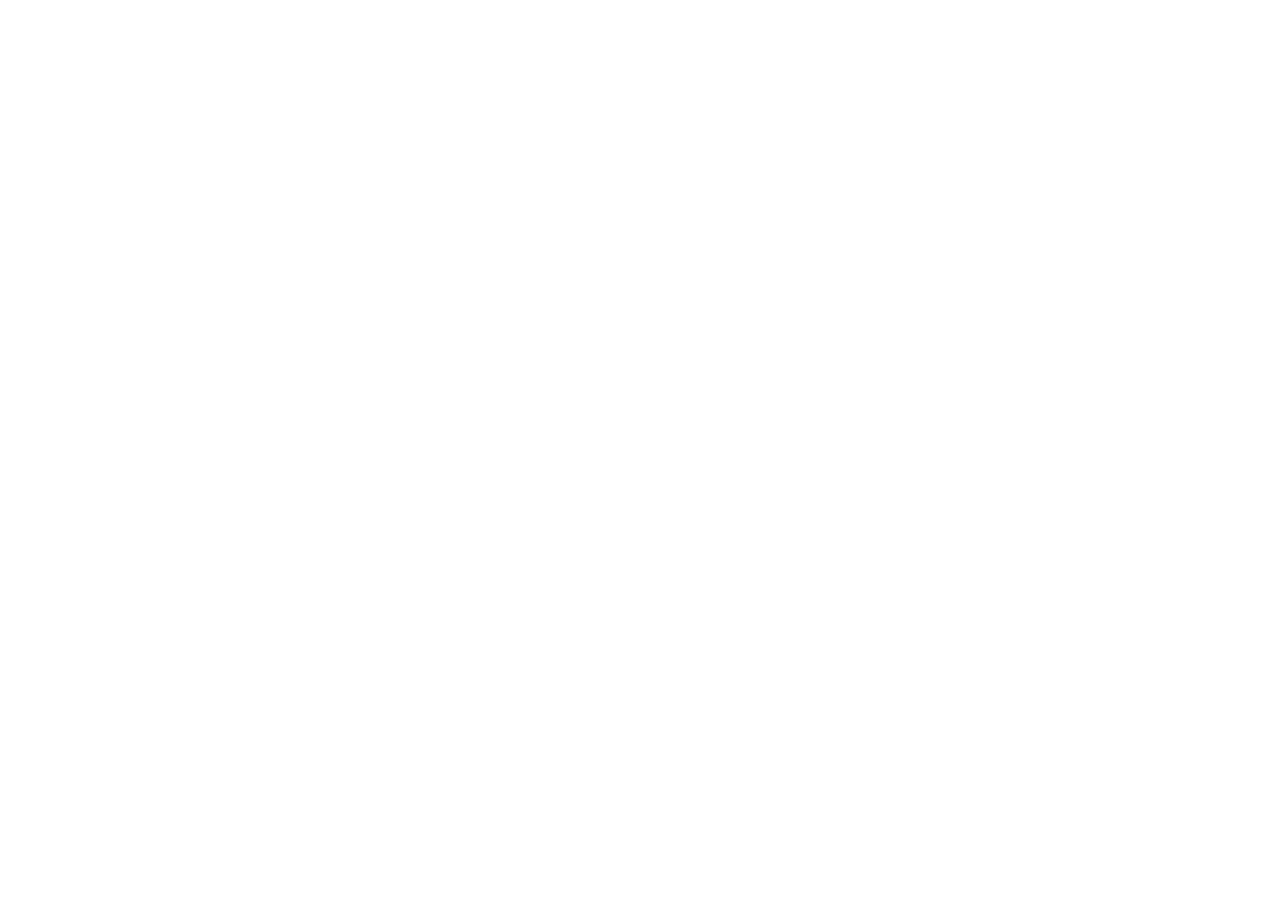
==== index.html @ 711cb54a "Initial commit" ====
<!DOCTYPE html>
<html lang="pt-br">
  <head>
    <meta charset="UTF-8" />
    <meta http-equiv="X-UA-Compatible" content="IE=edge" />
    <meta name="viewport" content="width=device-width, initial-scale=1.0" />

    <title>Consumindo PokeAPI</title>
  </head>

  <body></body>
</html>
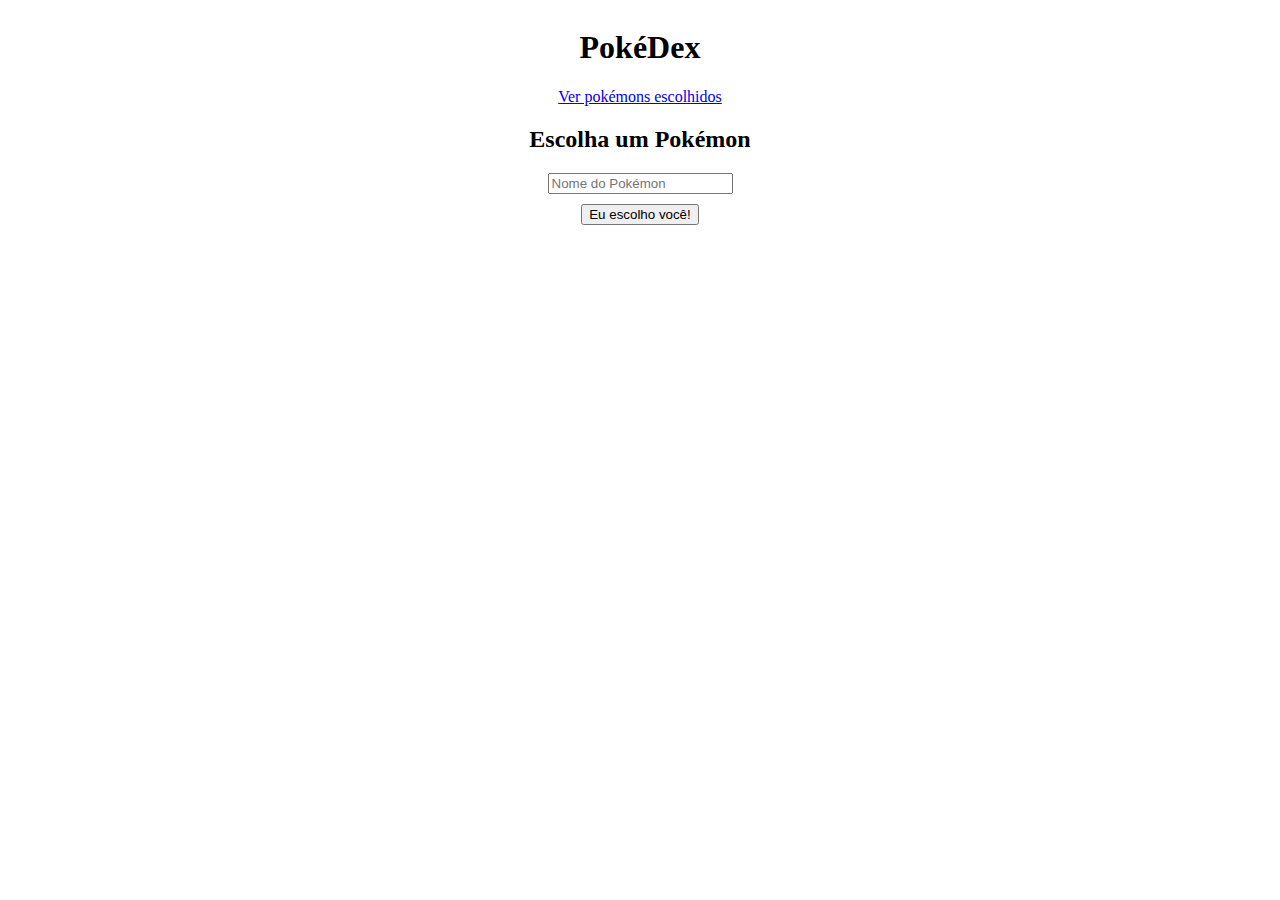
==== commit 1c2f983e: "Feito" ====
--- a/index.html
+++ b/index.html
@@ -1,12 +1,34 @@
 <!DOCTYPE html>
-<html lang="pt-br">
-  <head>
-    <meta charset="UTF-8" />
-    <meta http-equiv="X-UA-Compatible" content="IE=edge" />
-    <meta name="viewport" content="width=device-width, initial-scale=1.0" />
+<html lang="en">
+<head>
+    <meta charset="UTF-8">
+    <meta http-equiv="X-UA-Compatible" content="IE=edge">
+    <meta name="viewport" content="width=device-width, initial-scale=1.0">
+    <link rel="stylesheet" href="./src/styles/index.css">
+    <title>Pokemon</title>
+    
+</head>
+<body>
+    <main>
+        <h1>PokéDex</h1>
+        <a href="./src/pages/pokemons.html">Ver pokémons escolhidos </a>
+        
 
-    <title>Consumindo PokeAPI</title>
-  </head>
-
-  <body></body>
-</html>
+        <h2>Escolha um Pokémon</h2>
+        <form>
+            <input id="name" placeholder="Nome do Pokémon">
+            <button id="btnCreate" type="submit">Eu escolho você!
+            </button>
+            <span class="notFound hide">Pokémon não encontrado</span>
+            <span class="add hide">Pokémon escolhido!</span>
+        </form>
+    </main>
+   
+    <script src="./src/scripts/localStorage.js"></script>
+    <script src="./src/scripts/pokemons.js"></script>
+<script src="./src/scripts/requests.js"></script>
+<script src="./src/scripts/script.js"></script>
+    
+    
+</body>
+</html>--- a/src/styles/index.css
+++ b/src/styles/index.css
@@ -0,0 +1,30 @@
+main {
+    display: flex;
+    flex-direction: column;
+    align-items: center;
+}
+
+form {
+    display: flex;
+    flex-direction: column;
+    align-items: center;
+    gap: 10px;
+}
+
+.hide {
+    display: none;
+}
+
+.show {
+    display: initial;
+}
+
+.notFound {
+    color: rgb(165, 46, 46);
+    font-weight: 600;
+}
+
+.add {
+    color: green;
+    font-weight: 600;
+}
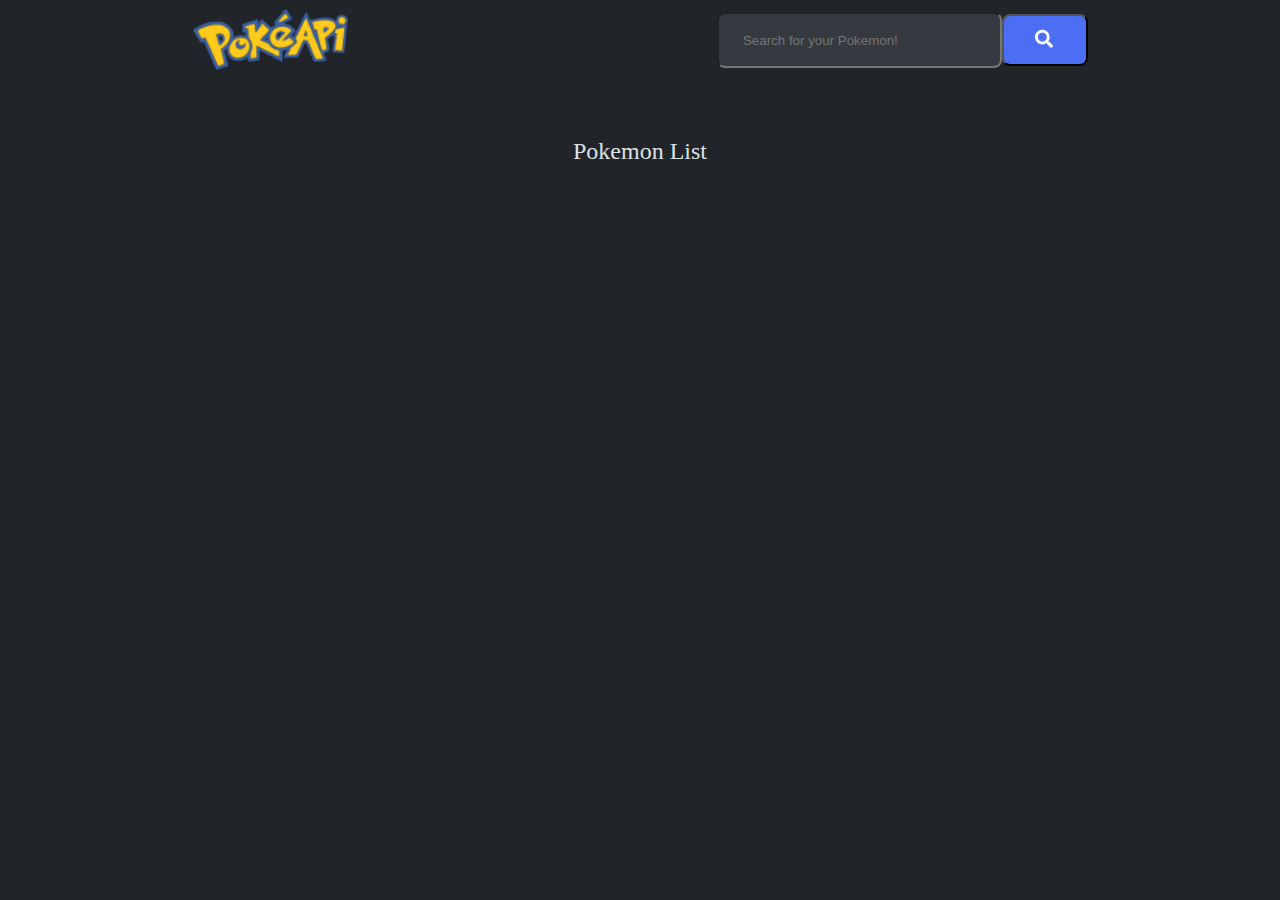
==== commit 94fa759d: "Feito" ====
--- a/index.html
+++ b/index.html
@@ -1,34 +1,31 @@
 <!DOCTYPE html>
-<html lang="en">
-<head>
-    <meta charset="UTF-8">
-    <meta http-equiv="X-UA-Compatible" content="IE=edge">
-    <meta name="viewport" content="width=device-width, initial-scale=1.0">
+<html lang="pt-br">
+  <head>
+    <meta charset="UTF-8" />
+    <meta http-equiv="X-UA-Compatible" content="IE=edge" />
+    <meta name="viewport" content="width=device-width, initial-scale=1.0" />
     <link rel="stylesheet" href="./src/styles/index.css">
-    <title>Pokemon</title>
+    <link rel="shortcut icon" href="./src/assets/pokeapi.png" type="image/x-icon">
+    <title>PokemonAPI</title>
     
 </head>
 <body>
+   
+    <header>
+        <img src="./src/assets/pokeapi.png" alt="logo">
+        <div class="nav__header">
+            <input type="text" placeholder="Search for your Pokemon!">
+            <button id="searchBtn"> <img src="./src/assets/search-icon.png" alt="search"></button>
+        </div>
+    </header>
+
     <main>
-        <h1>PokéDex</h1>
-        <a href="./src/pages/pokemons.html">Ver pokémons escolhidos </a>
-        
+        <h1>Pokemon List</h1>
+        <span id="loading">Loading...</span>
 
-        <h2>Escolha um Pokémon</h2>
-        <form>
-            <input id="name" placeholder="Nome do Pokémon">
-            <button id="btnCreate" type="submit">Eu escolho você!
-            </button>
-            <span class="notFound hide">Pokémon não encontrado</span>
-            <span class="add hide">Pokémon escolhido!</span>
-        </form>
+        <ul></ul>
     </main>
-   
-    <script src="./src/scripts/localStorage.js"></script>
-    <script src="./src/scripts/pokemons.js"></script>
-<script src="./src/scripts/requests.js"></script>
-<script src="./src/scripts/script.js"></script>
-    
-    
-</body>
+    <script src="./src/scripts/requests.js"></script>
+    <script src="./src/scripts/index.js"></script>
+  </body>
 </html>--- a/src/styles/index.css
+++ b/src/styles/index.css
@@ -1,30 +1,98 @@
-main {
+body {
+    background-color: #212529;
+}
+header {
     display: flex;
-    flex-direction: column;
+    justify-content: space-around;
+
+    height: 64px;
+}
+h1 {
+    display: flex;
+    justify-content: center;
+    align-items: center;
+
+    height: 31px;
+    margin: 64px;
+
+    font-family: 'IBM Plex Sans';
+    font-style: normal;
+    font-weight: 500;
+    font-size: 24px;
+    line-height: 31px;
+
+    color: #DEE2E6;
+}
+.nav__header {
+    display: flex;
     align-items: center;
 }
+input {
+    padding: 15px 24px;
+    gap: 10px;
+    
+    width: 233px;
+    height: 22px;
+    
+    background: #343A40;
+    border-radius: 8px;
 
-form {
-    display: flex;
-    flex-direction: column;
-    align-items: center;
-    gap: 10px;
+    color: #DEE2E6;
+}
+button {
+    width: 86px;
+    height: 52px;
+    
+    background: #4C6EF5;
+    border-radius: 8px;
+
+    cursor: pointer;
+}
+button:hover {
+    opacity: 80%;
 }
 
-.hide {
+span {
+    display: flex;
+    justify-content: center;
+    align-items: center;
+
+    color: #ADB5BD;
+
+    height: 40vh;
+
+    font-size: 22px;
+}
+.hidden {
     display: none;
 }
+li {
+    list-style: none;
 
-.show {
-    display: initial;
+    background: #343A40;
+    border-radius: 8px;
+
+    width: 601px;
+    height: 60px;
+    margin: 16px 64px;
+
+    display: flex;
+}
+li > img {
+    width: 60px;
+    height: 60px;
 }
 
-.notFound {
-    color: rgb(165, 46, 46);
-    font-weight: 600;
+h3 {
+    width: 85px;
+    height: 26px;
+
+
+    font-family: 'IBM Plex Sans';
+    font-style: normal;
+    font-weight: 500;
+    font-size: 20px;
+    line-height: 26px;
+
+    color: #CED4DA;
 }
-
-.add {
-    color: green;
-    font-weight: 600;
-}
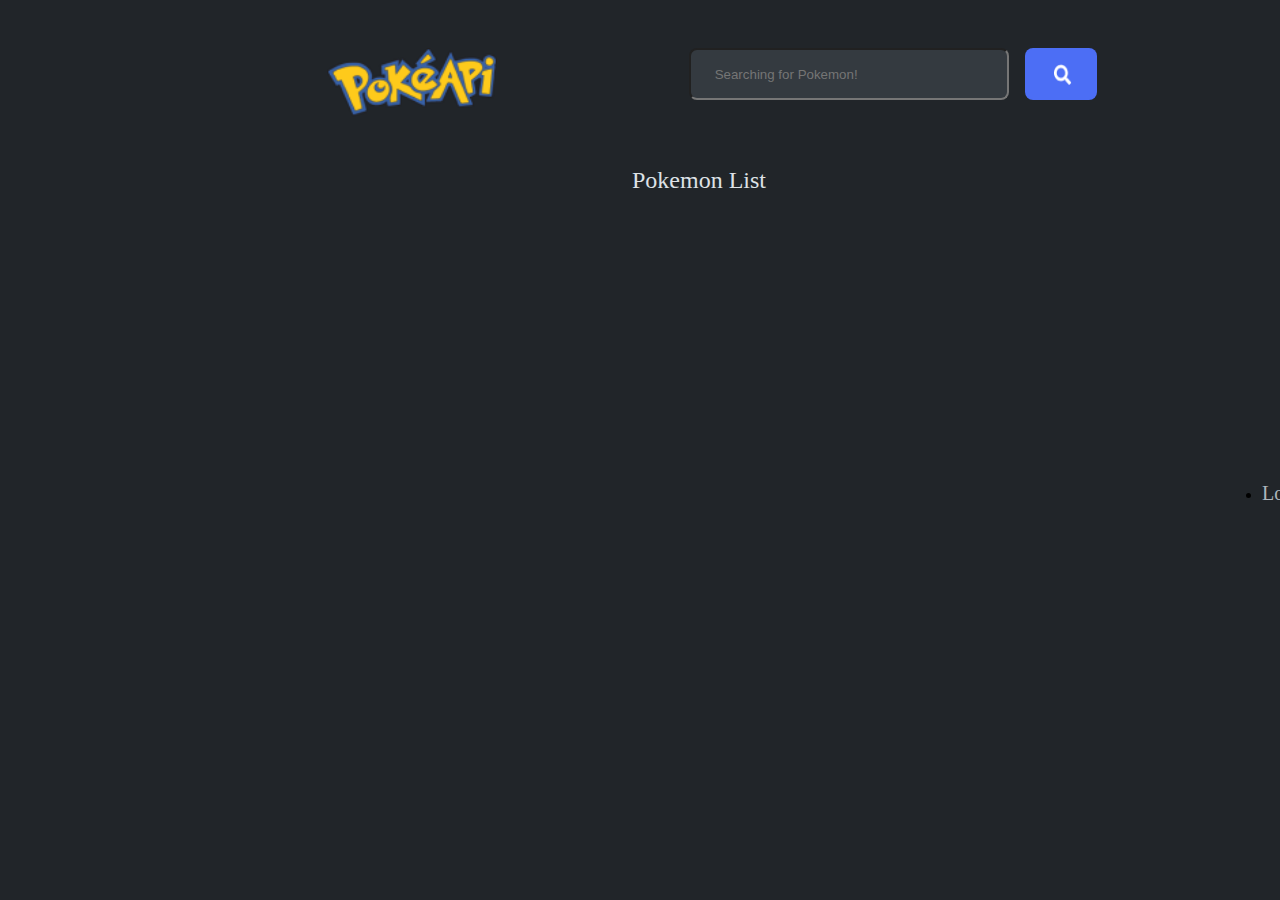
==== commit 677c084b: "Feito" ====
--- a/index.html
+++ b/index.html
@@ -5,27 +5,33 @@
     <meta http-equiv="X-UA-Compatible" content="IE=edge" />
     <meta name="viewport" content="width=device-width, initial-scale=1.0" />
     <link rel="stylesheet" href="./src/styles/index.css">
-    <link rel="shortcut icon" href="./src/assets/pokeapi.png" type="image/x-icon">
-    <title>PokemonAPI</title>
-    
-</head>
-<body>
-   
+    <link rel="stylesheet" href="./src/styles/index2.css">
+    <link rel="stylesheet" href="./src/styles/load.css">
+    <link rel="stylesheet" href="./src/styles/reset.css">
+    <title> PokemonAPI</title>
+  </head>
+
+  <body>
     <header>
-        <img src="./src/assets/pokeapi.png" alt="logo">
-        <div class="nav__header">
-            <input type="text" placeholder="Search for your Pokemon!">
-            <button id="searchBtn"> <img src="./src/assets/search-icon.png" alt="search"></button>
-        </div>
+      <nav class="nav_header">
+        <img src="./src/assets/pokeapi.png" alt="pokeApi">
+        <form>
+          <input type="search" name="inputs" id="inputs" placeholder="Searching for Pokemon!">
+          <button type="submit" id="searchBtn"><img src="./src/assets/search-icon.png" alt="Pesquisar"></button>
+        </form>
+      </nav>
+      <h1>Pokemon List</h1>
     </header>
+    <main>
+      <ul class="main_card">
+        <li class="loadding">
+          <p class="loadingL">Loading...</p>
+          
+        </li>
+      </ul>
+    </main>
 
-    <main>
-        <h1>Pokemon List</h1>
-        <span id="loading">Loading...</span>
-
-        <ul></ul>
-    </main>
+    <script src="./src/scripts/index.js"></script>
     <script src="./src/scripts/requests.js"></script>
-    <script src="./src/scripts/index.js"></script>
   </body>
-</html>+</html>
--- a/src/styles/index.css
+++ b/src/styles/index.css
@@ -1,98 +1,124 @@
-body {
-    background-color: #212529;
-}
-header {
-    display: flex;
-    justify-content: space-around;
-
-    height: 64px;
-}
-h1 {
-    display: flex;
-    justify-content: center;
-    align-items: center;
-
-    height: 31px;
-    margin: 64px;
-
-    font-family: 'IBM Plex Sans';
-    font-style: normal;
-    font-weight: 500;
-    font-size: 24px;
-    line-height: 31px;
-
-    color: #DEE2E6;
-}
-.nav__header {
-    display: flex;
-    align-items: center;
-}
-input {
-    padding: 15px 24px;
-    gap: 10px;
-    
-    width: 233px;
-    height: 22px;
-    
-    background: #343A40;
-    border-radius: 8px;
-
-    color: #DEE2E6;
-}
-button {
-    width: 86px;
-    height: 52px;
-    
-    background: #4C6EF5;
-    border-radius: 8px;
-
-    cursor: pointer;
-}
-button:hover {
-    opacity: 80%;
-}
-
-span {
-    display: flex;
-    justify-content: center;
-    align-items: center;
-
-    color: #ADB5BD;
-
-    height: 40vh;
-
-    font-size: 22px;
-}
-.hidden {
-    display: none;
-}
-li {
-    list-style: none;
-
-    background: #343A40;
-    border-radius: 8px;
-
-    width: 601px;
-    height: 60px;
-    margin: 16px 64px;
-
-    display: flex;
-}
-li > img {
-    width: 60px;
-    height: 60px;
-}
-
-h3 {
-    width: 85px;
-    height: 26px;
-
-
-    font-family: 'IBM Plex Sans';
-    font-style: normal;
-    font-weight: 500;
-    font-size: 20px;
-    line-height: 26px;
-
-    color: #CED4DA;
-}
+@media (min-width: 320px) {
+    body {
+      background-color: #212529;
+      display: flex;
+      flex-direction: column;
+      justify-content: center;
+      align-items: center;
+      margin-top: 2rem;
+      align-items: flex-end;
+    }
+  
+    header {
+    }
+    header img {
+      display: flex;
+      margin-bottom: 2rem;
+      justify-content: center;
+      align-items: center;
+      margin-left: 2rem;
+      width: 170px;
+    }
+  
+    form {
+      display: flex;
+      background-color: #212529;
+    }
+  
+    #inputs {
+      width: 196px;
+      height: 52px;
+      background: #343a40;
+      border-radius: 8px;
+      display: flex;
+      flex-direction: row;
+      align-items: center;
+      padding: 15px 24px;
+      gap: 1rem;
+    }
+    #searchBtn {
+      margin-left: 1rem;
+      width: 72px;
+      height: 52px;
+      justify-content: center;
+      align-items: center;
+      padding: 11px 34px;
+      gap: 10px;
+      background: #4c6ef5;
+      border-radius: 8px;
+      display: flex;
+      flex-direction: row;
+      border-style: none;
+      gap: 1rem;
+      cursor: pointer;
+    }
+    #searchBtn img {
+      display: flex;
+      width: 18px;
+      height: 21px;
+      margin-top: 2rem;
+      margin-right: 1.7rem;
+      font-family: "Font Awesome 5 Free";
+      font-style: normal;
+      font-weight: 900;
+      font-size: 18px;
+      line-height: 21px;
+      flex: none;
+      order: 0;
+      flex-grow: 0;
+    }
+    #searchBtn:hover {
+      opacity: 50%;
+    }
+  
+    h1 {
+      display: flex;
+      width: 194px;
+      height: 31px;
+      font-family: "IBM Plex Sans";
+      font-style: normal;
+      font-weight: 500;
+      font-size: 24px;
+      line-height: 31px;
+  
+      color: #dee2e6;
+      margin-top: 1rem;
+      margin-left: 3rem;
+      margin-bottom: 1rem;
+    }
+  
+    main {
+    }
+    .main_card {
+      display: flex;
+      flex-direction: column;
+      margin-bottom: 1rem;
+    }
+    .li_card {
+      display: flex;
+      margin-bottom: 1rem;
+      background: #343a40;
+      border-radius: 8px;
+      gap: 3rem;
+      width: 280px;
+    }
+  
+    .li_card img {
+      /* width: 60px; */
+      /* height: 60px; */
+    }
+    .li_card h2 {
+      width: 60px;
+      height: 60px;
+      font-family: "IBM Plex Sans";
+      font-style: normal;
+      font-weight: 500;
+      font-size: 20px;
+      line-height: 26px;
+      /* identical to box height */
+  
+      color: #ced4da;
+      margin-top: 2.8rem;
+    }
+  }
+  --- a/src/styles/index2.css
+++ b/src/styles/index2.css
@@ -0,0 +1,170 @@
+@media (min-width: 481px) {
+    body {
+      margin-top: 3rem;
+    }
+  
+    header img {
+      margin-bottom: 2rem;
+      margin-left: 2rem;
+    }
+  
+    form {
+      gap: 2rem;
+      margin-bottom: 2rem;
+    }
+  
+    #inputs {
+      width: 196px;
+      height: 52px;
+      gap: 1rem;
+    }
+    #searchBtn {
+      margin-left: 1rem;
+      width: 72px;
+      height: 52px;
+      gap: 1rem;
+    }
+    #searchBtn img {
+      width: 18px;
+      height: 21px;
+      margin-top: 2rem;
+      margin-right: 1.7rem;
+      font-size: 18px;
+    }
+  
+    h1 {
+      display: flex;
+      margin-top: 1rem;
+      margin-left: 1rem;
+      margin-bottom: 1rem;
+    }
+  
+    .main_card {
+      margin-bottom: 1rem;
+    }
+    .li_card {
+      margin-bottom: 1rem;
+      gap: 3rem;
+      width: 70vw;
+    }
+  
+    .li_card img {
+      /* width: 60px; */
+      /* height: 60px; */
+    }
+    .li_card h2 {
+      width: 60px;
+      height: 60px;
+      margin-top: 2.8rem;
+    }
+  }
+  
+  /* tablet */
+  @media (min-width: 768px) {
+    body {
+      margin-top: 3rem;
+    }
+  
+    header {
+      width: 75vw;
+   
+    }
+    .nav_header {
+      display: flex;
+      justify-content: space-evenly;
+      gap: 1rem;
+    }
+  
+    header img {
+      margin-bottom: 2rem;
+      margin-left: 2rem;
+    }
+  
+    form {
+      gap: 2rem;
+      margin-bottom: 2rem;
+    }
+  
+    #inputs {
+      width: 16rem;
+      height: 52px;
+      gap: 1rem;
+    }
+    #searchBtn {
+      margin-left: 1rem;
+      width: 72px;
+      height: 52px;
+      gap: 1rem;
+    }
+    #searchBtn img {
+      width: 18px;
+      height: 21px;
+      margin-top: 2rem;
+      margin-right: 1.7rem;
+      font-size: 18px;
+    }
+  
+    h1 {
+      display: flex;
+      margin-top: 1rem;
+      margin-left: 30vw;
+      margin-bottom: 1rem;
+    }
+  
+    .main_card {
+      margin-bottom: 1rem;
+    }
+    .li_card {
+      margin-bottom: 1rem;
+      gap: 3rem;
+      width: 70vw;
+    }
+  
+    .li_card img {
+      /* width: 60px; */
+      /* height: 60px; */
+    }
+    .li_card h2 {
+      width: 60px;
+      height: 60px;
+      margin-top: 2.8rem;
+    }
+  }
+  
+  
+  @media (min-width: 1024px){
+      header{
+          width: 90vw;
+      }
+  
+    form{
+      gap: 0;
+      }
+    #inputs {
+      width:20rem;
+      height: 52px;
+      gap: 1rem;
+    }
+  
+    h1 {
+      display: flex;
+      margin-top: 1rem;
+      margin-left: 40vw;
+      margin-bottom: 1rem;
+    }
+  
+    .li_card {
+      margin-bottom: 1rem;
+      gap: 3rem;
+      width: 60vw;
+    }
+  
+  }
+  
+  @media (min-width: 1920px){
+      .li_card {
+          margin-bottom: 1rem;
+          gap: 3rem;
+          width: 50vw;
+        }
+  }--- a/src/styles/load.css
+++ b/src/styles/load.css
@@ -0,0 +1,26 @@
+.spinner {
+    width: 100px;
+    height: 50px;
+    animation: rotate 1s linear infinite;
+    margin-top: 1rem;
+  }
+  .loadingL {
+    width: 10px;
+    height: 26px;
+    font-family: "IBM Plex Sans";
+    font-style: normal;
+    font-weight: 500;
+    font-size: 20px;
+    line-height: 26px;
+    color: #adb5bd;
+    margin-top: 28vh;
+  }
+  @keyframes rotate {
+    0% {
+      transform: rotate(0deg);
+    }
+    100% {
+      transform: rotate(360deg);
+    }
+  }
+  
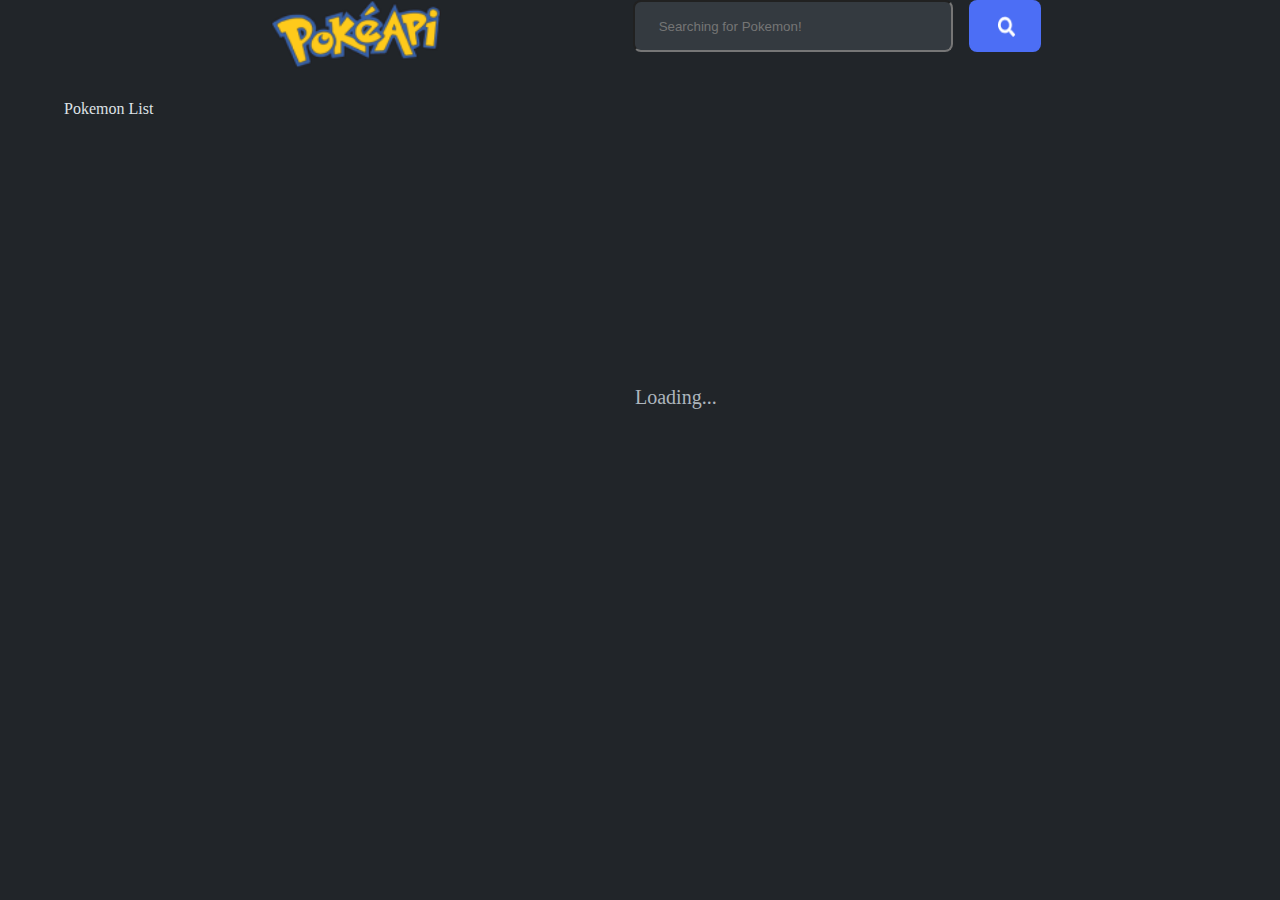
==== commit 520d29d6: "Feito" ====
--- a/index.html
+++ b/index.html
@@ -7,7 +7,7 @@
     <link rel="stylesheet" href="./src/styles/index.css">
     <link rel="stylesheet" href="./src/styles/index2.css">
     <link rel="stylesheet" href="./src/styles/load.css">
-    <link rel="stylesheet" href="./src/styles/reset.css">
+    <link rel="stylesheet" href="src/styles/reset.css">
     <title> PokemonAPI</title>
   </head>
 
--- a/src/styles/index.css
+++ b/src/styles/index.css
@@ -1,124 +1,127 @@
-@media (min-width: 320px) {
-    body {
-      background-color: #212529;
-      display: flex;
-      flex-direction: column;
-      justify-content: center;
-      align-items: center;
-      margin-top: 2rem;
-      align-items: flex-end;
-    }
-  
-    header {
-    }
-    header img {
-      display: flex;
-      margin-bottom: 2rem;
-      justify-content: center;
-      align-items: center;
-      margin-left: 2rem;
-      width: 170px;
-    }
-  
-    form {
-      display: flex;
-      background-color: #212529;
-    }
-  
-    #inputs {
-      width: 196px;
-      height: 52px;
-      background: #343a40;
-      border-radius: 8px;
-      display: flex;
-      flex-direction: row;
-      align-items: center;
-      padding: 15px 24px;
-      gap: 1rem;
-    }
-    #searchBtn {
-      margin-left: 1rem;
-      width: 72px;
-      height: 52px;
-      justify-content: center;
-      align-items: center;
-      padding: 11px 34px;
-      gap: 10px;
-      background: #4c6ef5;
-      border-radius: 8px;
-      display: flex;
-      flex-direction: row;
-      border-style: none;
-      gap: 1rem;
-      cursor: pointer;
-    }
-    #searchBtn img {
-      display: flex;
-      width: 18px;
-      height: 21px;
-      margin-top: 2rem;
-      margin-right: 1.7rem;
-      font-family: "Font Awesome 5 Free";
-      font-style: normal;
-      font-weight: 900;
-      font-size: 18px;
-      line-height: 21px;
-      flex: none;
-      order: 0;
-      flex-grow: 0;
-    }
-    #searchBtn:hover {
-      opacity: 50%;
-    }
-  
-    h1 {
-      display: flex;
-      width: 194px;
-      height: 31px;
-      font-family: "IBM Plex Sans";
-      font-style: normal;
-      font-weight: 500;
-      font-size: 24px;
-      line-height: 31px;
-  
-      color: #dee2e6;
-      margin-top: 1rem;
-      margin-left: 3rem;
-      margin-bottom: 1rem;
-    }
-  
-    main {
-    }
-    .main_card {
-      display: flex;
-      flex-direction: column;
-      margin-bottom: 1rem;
-    }
-    .li_card {
-      display: flex;
-      margin-bottom: 1rem;
-      background: #343a40;
-      border-radius: 8px;
-      gap: 3rem;
-      width: 280px;
-    }
-  
-    .li_card img {
-      /* width: 60px; */
-      /* height: 60px; */
-    }
-    .li_card h2 {
-      width: 60px;
-      height: 60px;
-      font-family: "IBM Plex Sans";
-      font-style: normal;
-      font-weight: 500;
-      font-size: 20px;
-      line-height: 26px;
-      /* identical to box height */
-  
-      color: #ced4da;
-      margin-top: 2.8rem;
-    }
-  }
-  +    @media (min-width: 320px) {
+      body {
+        background-color: #212529;
+        display: flex;
+        flex-direction: column;
+        justify-content: center;
+        align-items: center;
+        margin-top: 2rem;
+      }
+
+      header {}
+
+      header img {
+        display: flex;
+        margin-bottom: 2rem;
+        justify-content: center;
+        align-items: center;
+        margin-left: 2rem;
+        width: 170px;
+      }
+
+      form {
+        display: flex;
+        background-color: #212529;
+      }
+
+      #inputs {
+        width: 196px;
+        height: 52px;
+        background: #343a40;
+        border-radius: 8px;
+        display: flex;
+        flex-direction: row;
+        align-items: center;
+        padding: 15px 24px;
+        gap: 1rem;
+      }
+
+      #searchBtn {
+        margin-left: 1rem;
+        width: 72px;
+        height: 52px;
+        justify-content: center;
+        align-items: center;
+        padding: 11px 34px;
+        gap: 10px;
+        background: #4c6ef5;
+        border-radius: 8px;
+        display: flex;
+        flex-direction: row;
+        border-style: none;
+        gap: 1rem;
+        cursor: pointer;
+      }
+
+      #searchBtn img {
+        display: flex;
+        width: 18px;
+        height: 21px;
+        margin-top: 2rem;
+        margin-right: 1.7rem;
+        font-family: "Font Awesome 5 Free";
+        font-style: normal;
+        font-weight: 900;
+        font-size: 18px;
+        line-height: 21px;
+        flex: none;
+        order: 0;
+        flex-grow: 0;
+      }
+
+      #searchBtn:hover {
+        opacity: 50%;
+      }
+
+      h1 {
+        display: flex;
+        width: 194px;
+        height: 31px;
+        font-family: "IBM Plex Sans";
+        font-style: normal;
+        font-weight: 500;
+        font-size: 24px;
+        line-height: 31px;
+
+        color: #dee2e6;
+        margin-top: 1rem;
+        margin-left: 3rem;
+        margin-bottom: 1rem;
+      }
+
+      main {}
+
+      .main_card {
+        display: flex;
+        flex-direction: column;
+        margin-bottom: 1rem;
+      }
+
+      .li_card {
+        display: flex;
+        margin-bottom: 1rem;
+        background: #343a40;
+        border-radius: 8px;
+        gap: 3rem;
+        width: 280px;
+      }
+
+      .li_card img {
+        /* width: 60px; */
+        /* height: 60px; */
+      }
+
+      .li_card h2 {
+        width: 60px;
+        height: 60px;
+        font-family: "IBM Plex Sans";
+        font-style: normal;
+        font-weight: 500;
+        font-size: 20px;
+        line-height: 26px;
+        /* identical to box height */
+
+        color: #ced4da;
+        margin-top: 2.8rem;
+      }
+    }--- a/src/styles/index2.css
+++ b/src/styles/index2.css
@@ -1,170 +1,178 @@
-@media (min-width: 481px) {
-    body {
-      margin-top: 3rem;
-    }
-  
-    header img {
-      margin-bottom: 2rem;
-      margin-left: 2rem;
-    }
-  
-    form {
-      gap: 2rem;
-      margin-bottom: 2rem;
-    }
-  
-    #inputs {
-      width: 196px;
-      height: 52px;
-      gap: 1rem;
-    }
-    #searchBtn {
-      margin-left: 1rem;
-      width: 72px;
-      height: 52px;
-      gap: 1rem;
-    }
-    #searchBtn img {
-      width: 18px;
-      height: 21px;
-      margin-top: 2rem;
-      margin-right: 1.7rem;
-      font-size: 18px;
-    }
-  
-    h1 {
-      display: flex;
-      margin-top: 1rem;
-      margin-left: 1rem;
-      margin-bottom: 1rem;
-    }
-  
-    .main_card {
-      margin-bottom: 1rem;
-    }
-    .li_card {
-      margin-bottom: 1rem;
-      gap: 3rem;
-      width: 70vw;
-    }
-  
-    .li_card img {
-      /* width: 60px; */
-      /* height: 60px; */
-    }
-    .li_card h2 {
-      width: 60px;
-      height: 60px;
-      margin-top: 2.8rem;
-    }
-  }
-  
-  /* tablet */
-  @media (min-width: 768px) {
-    body {
-      margin-top: 3rem;
-    }
-  
-    header {
-      width: 75vw;
-   
-    }
-    .nav_header {
-      display: flex;
-      justify-content: space-evenly;
-      gap: 1rem;
-    }
-  
-    header img {
-      margin-bottom: 2rem;
-      margin-left: 2rem;
-    }
-  
-    form {
-      gap: 2rem;
-      margin-bottom: 2rem;
-    }
-  
-    #inputs {
-      width: 16rem;
-      height: 52px;
-      gap: 1rem;
-    }
-    #searchBtn {
-      margin-left: 1rem;
-      width: 72px;
-      height: 52px;
-      gap: 1rem;
-    }
-    #searchBtn img {
-      width: 18px;
-      height: 21px;
-      margin-top: 2rem;
-      margin-right: 1.7rem;
-      font-size: 18px;
-    }
-  
-    h1 {
-      display: flex;
-      margin-top: 1rem;
-      margin-left: 30vw;
-      margin-bottom: 1rem;
-    }
-  
-    .main_card {
-      margin-bottom: 1rem;
-    }
-    .li_card {
-      margin-bottom: 1rem;
-      gap: 3rem;
-      width: 70vw;
-    }
-  
-    .li_card img {
-      /* width: 60px; */
-      /* height: 60px; */
-    }
-    .li_card h2 {
-      width: 60px;
-      height: 60px;
-      margin-top: 2.8rem;
-    }
-  }
-  
-  
-  @media (min-width: 1024px){
-      header{
-          width: 90vw;
-      }
-  
-    form{
-      gap: 0;
-      }
-    #inputs {
-      width:20rem;
-      height: 52px;
-      gap: 1rem;
-    }
-  
-    h1 {
-      display: flex;
-      margin-top: 1rem;
-      margin-left: 40vw;
-      margin-bottom: 1rem;
-    }
-  
-    .li_card {
-      margin-bottom: 1rem;
-      gap: 3rem;
-      width: 60vw;
-    }
-  
-  }
-  
-  @media (min-width: 1920px){
-      .li_card {
-          margin-bottom: 1rem;
-          gap: 3rem;
-          width: 50vw;
-        }
-  }+ @media (min-width: 481px) {
+   body {
+     margin-top: 3rem;
+   }
+
+   header img {
+     margin-bottom: 2rem;
+     margin-left: 2rem;
+   }
+
+   form {
+     gap: 2rem;
+     margin-bottom: 2rem;
+   }
+
+   #inputs {
+     width: 196px;
+     height: 52px;
+     gap: 1rem;
+   }
+
+   #searchBtn {
+     margin-left: 1rem;
+     width: 72px;
+     height: 52px;
+     gap: 1rem;
+   }
+
+   #searchBtn img {
+     width: 18px;
+     height: 21px;
+     margin-top: 2rem;
+     margin-right: 1.7rem;
+     font-size: 18px;
+   }
+
+   h1 {
+     display: flex;
+     margin-top: 1rem;
+     margin-left: 1rem;
+     margin-bottom: 1rem;
+   }
+
+   .main_card {
+     margin-bottom: 1rem;
+   }
+
+   .li_card {
+     margin-bottom: 1rem;
+     gap: 3rem;
+     width: 70vw;
+   }
+
+   .li_card img {
+     /* width: 60px; */
+     /* height: 60px; */
+   }
+
+   .li_card h2 {
+     width: 60px;
+     height: 60px;
+     margin-top: 2.8rem;
+   }
+ }
+
+ @media (min-width: 768px) {
+   body {
+     margin-top: 3rem;
+   }
+
+   header {
+     width: 75vw;
+
+   }
+
+   .nav_header {
+     display: flex;
+     justify-content: space-evenly;
+     gap: 1rem;
+   }
+
+   header img {
+     margin-bottom: 2rem;
+     margin-left: 2rem;
+   }
+
+   form {
+     gap: 2rem;
+     margin-bottom: 2rem;
+   }
+
+   #inputs {
+     width: 16rem;
+     height: 52px;
+     gap: 1rem;
+   }
+
+   #searchBtn {
+     margin-left: 1rem;
+     width: 72px;
+     height: 52px;
+     gap: 1rem;
+   }
+
+   #searchBtn img {
+     width: 18px;
+     height: 21px;
+     margin-top: 2rem;
+     margin-right: 1.7rem;
+     font-size: 18px;
+   }
+
+   h1 {
+     display: flex;
+     margin-top: 1rem;
+     margin-left: 30vw;
+     margin-bottom: 1rem;
+   }
+
+   .main_card {
+     margin-bottom: 1rem;
+   }
+
+   .li_card {
+     margin-bottom: 1rem;
+     gap: 3rem;
+     width: 70vw;
+   }
+
+   .li_card img {
+     /* width: 60px; */
+     /* height: 60px; */
+   }
+
+   .li_card h2 {
+     width: 60px;
+     height: 60px;
+     margin-top: 2.8rem;
+   }
+ }
+
+ @media (min-width: 1024px) {
+   header {
+     width: 90vw;
+   }
+
+   form {
+     gap: 0;
+   }
+
+   #inputs {
+     width: 20rem;
+     height: 52px;
+     gap: 1rem;
+   }
+
+   h1 {
+     display: flex;
+     margin-top: 1rem;
+     margin-left: 40vw;
+     margin-bottom: 1rem;
+   }
+
+   .li_card {
+     margin-bottom: 1rem;
+     gap: 3rem;
+     width: 60vw;
+   }
+
+ }
+
+ @media (min-width: 1920px) {
+   .li_card {
+     margin-bottom: 1rem;
+     gap: 3rem;
+     width: 50vw;
+   }
+ }